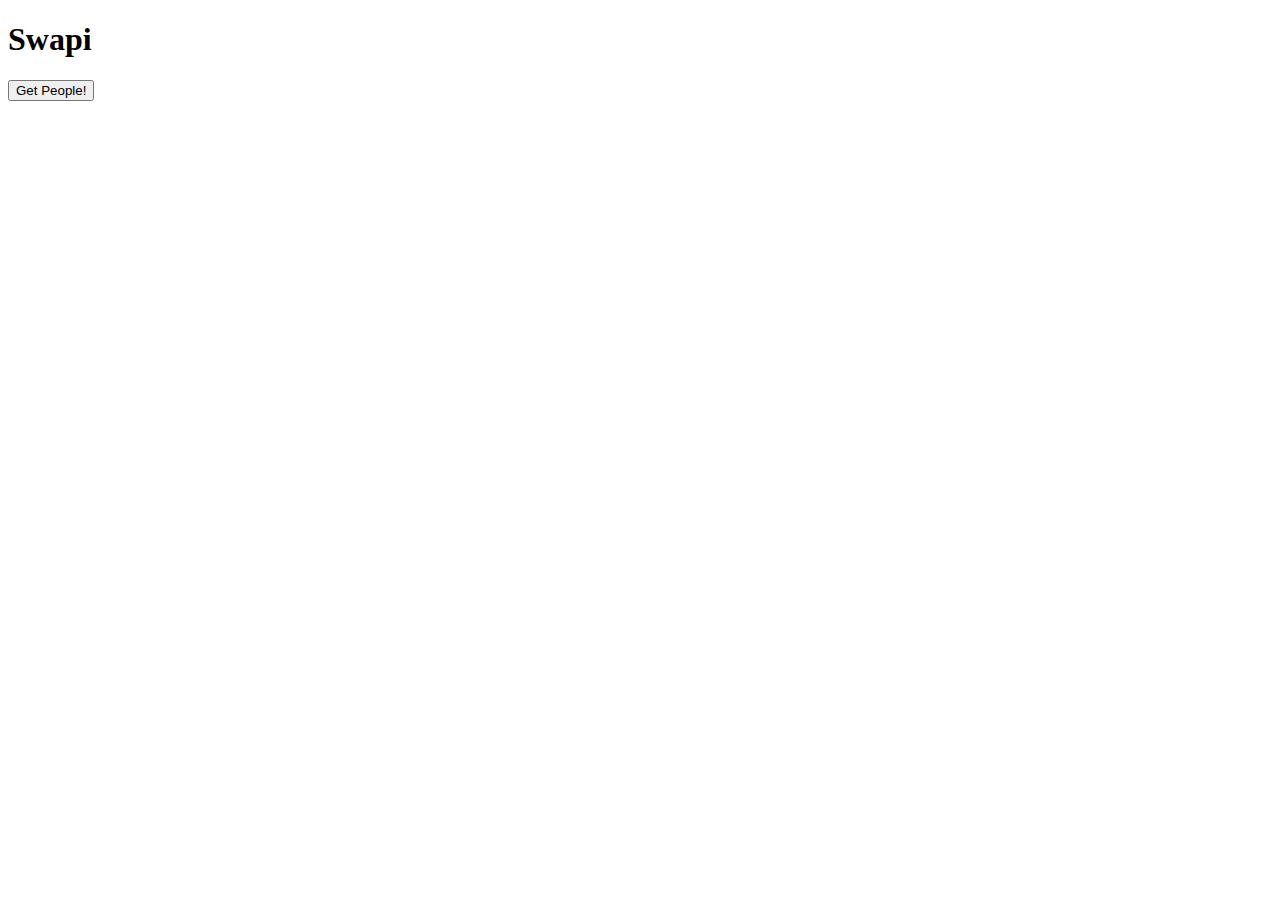
==== W08/Index.html @ bd18b402 "starter" ====
<!DOCTYPE html>
<html lang="en">
<head>
    <meta charset="UTF-8">
    <meta http-equiv="X-UA-Compatible" content="IE=edge">
    <meta name="viewport" content="width=device-width, initial-scale=1.0">
    <title>Working with a remote API</title>
    <script src="index.js"></script>
</head>
<body>
    <h1>Swapi</h1>
    <button type="button" id="people">Get People!</button>
    <div class="peopleContainer">

    </div>
</body>
</html>
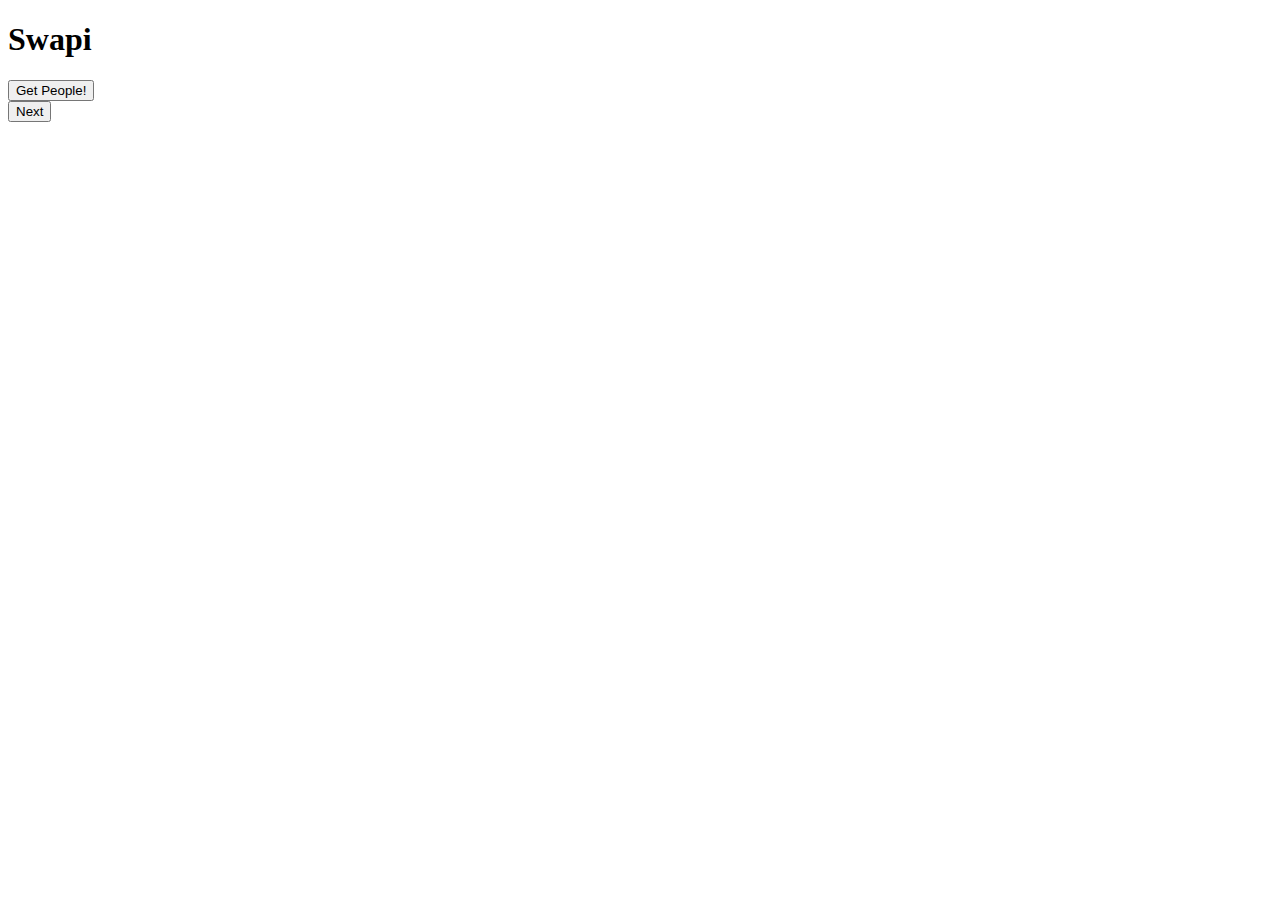
==== commit 1516ccc4: "half done" ====
--- a/W08/Index.html
+++ b/W08/Index.html
@@ -5,13 +5,14 @@
     <meta http-equiv="X-UA-Compatible" content="IE=edge">
     <meta name="viewport" content="width=device-width, initial-scale=1.0">
     <title>Working with a remote API</title>
-    <script src="index.js"></script>
 </head>
 <body>
     <h1>Swapi</h1>
-    <button type="button" id="people">Get People!</button>
-    <div class="peopleContainer">
-
+    <button id="people">Get People!</button>
+    <div id="peopleContainer">
+        
     </div>
+    <button id="next">Next</button>
+    <script src="index.js"></script>
 </body>
 </html>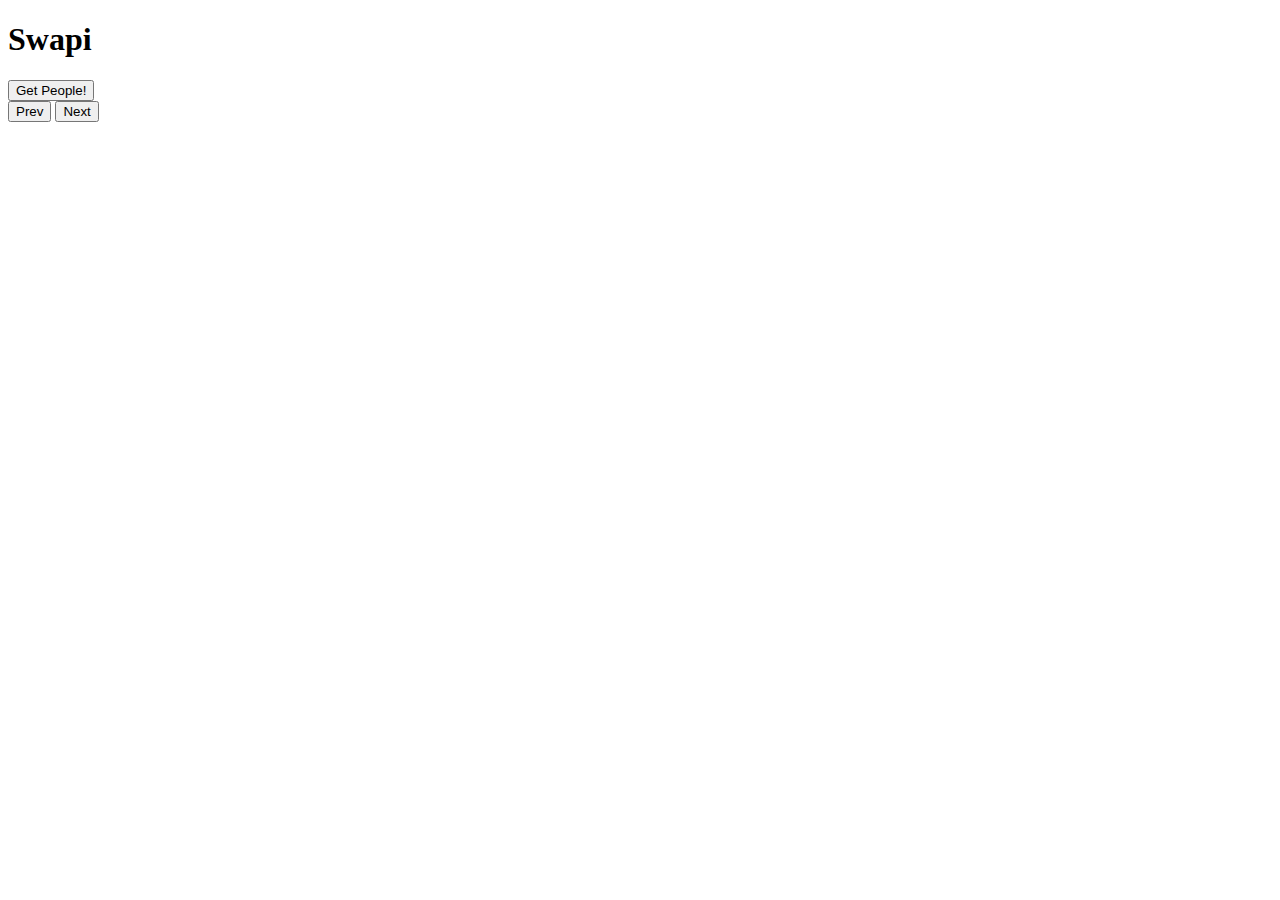
==== commit 6017a974: "finished W08" ====
--- a/W08/Index.html
+++ b/W08/Index.html
@@ -12,6 +12,7 @@
     <div id="peopleContainer">
         
     </div>
+    <button id="prev">Prev</button>
     <button id="next">Next</button>
     <script src="index.js"></script>
 </body>
